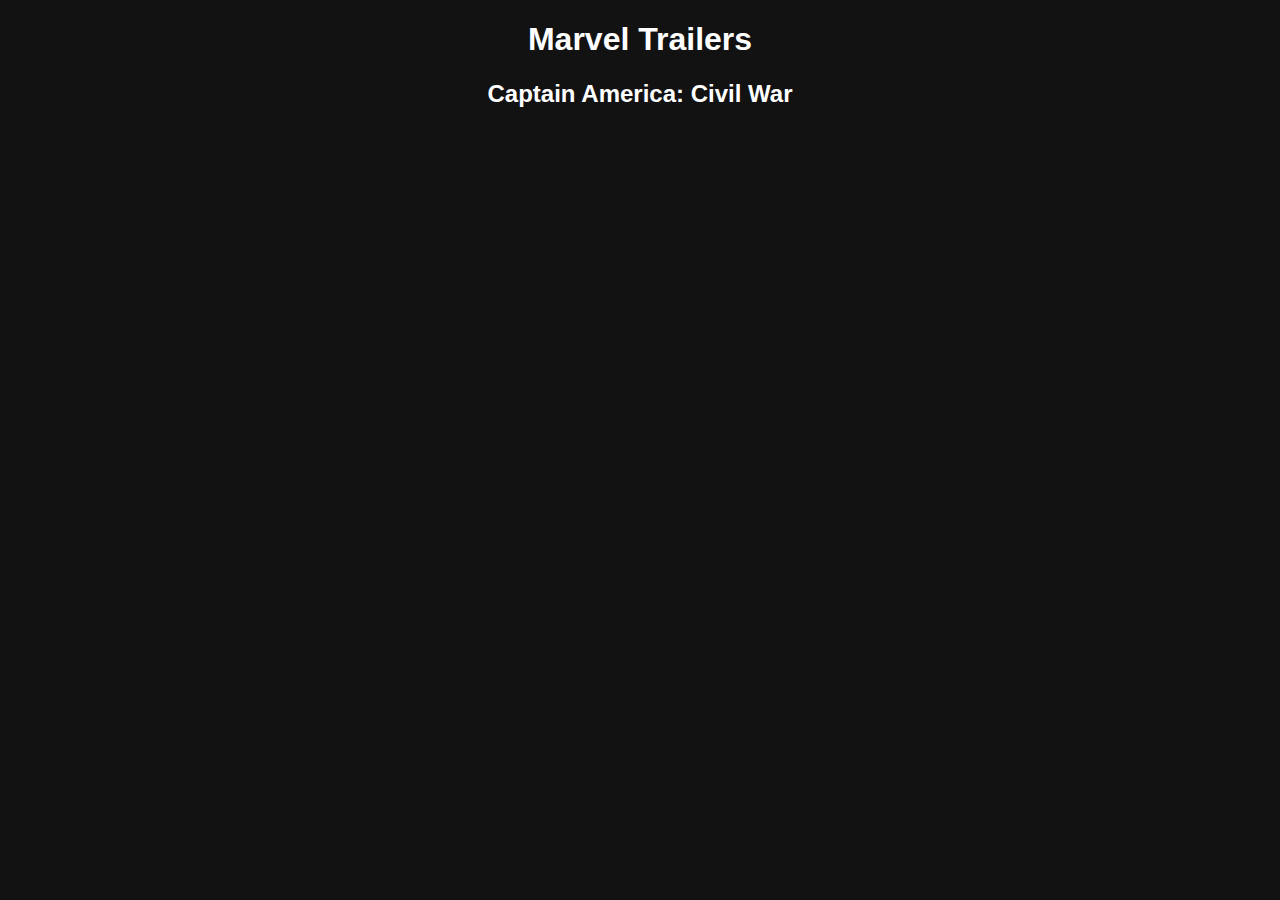
==== index.html @ f5968f3e "Rename MarvelTrailers.html to index.html" ====
<!DOCTYPE html>
<html lang="en">
    <head>
        <meta charset="UTF-8">
        <meta name="viewport" content=""width=device-width, initial-scale="1.0">
        <title>Marvel Trailers</title>
        <link rel="stylesheet" href="style.css">
    </head>
    <body>
        <h1>Marvel Trailers</h1>

        <div class="trailer">
            <h2>Captain America: Civil War</h2>
            <iframe width="560" height="315" src="https://www.youtube.com/embed/43NWzay3W4s?si=MGVA-8cnD3bBcVMN" title="YouTube video player" frameborder="0" allow="accelerometer; autoplay; clipboard-write; encrypted-media; gyroscope; picture-in-picture; web-share" referrerpolicy="strict-origin-when-cross-origin" allowfullscreen></iframe>
        </div>
    </body>
</html>
---- style.css ----
body {
    font-family: 'Arial', sans-serif;
    background-color: #121212;
    color: white;
    text-align: center;
    margin: 0;
    padding: 0;
}
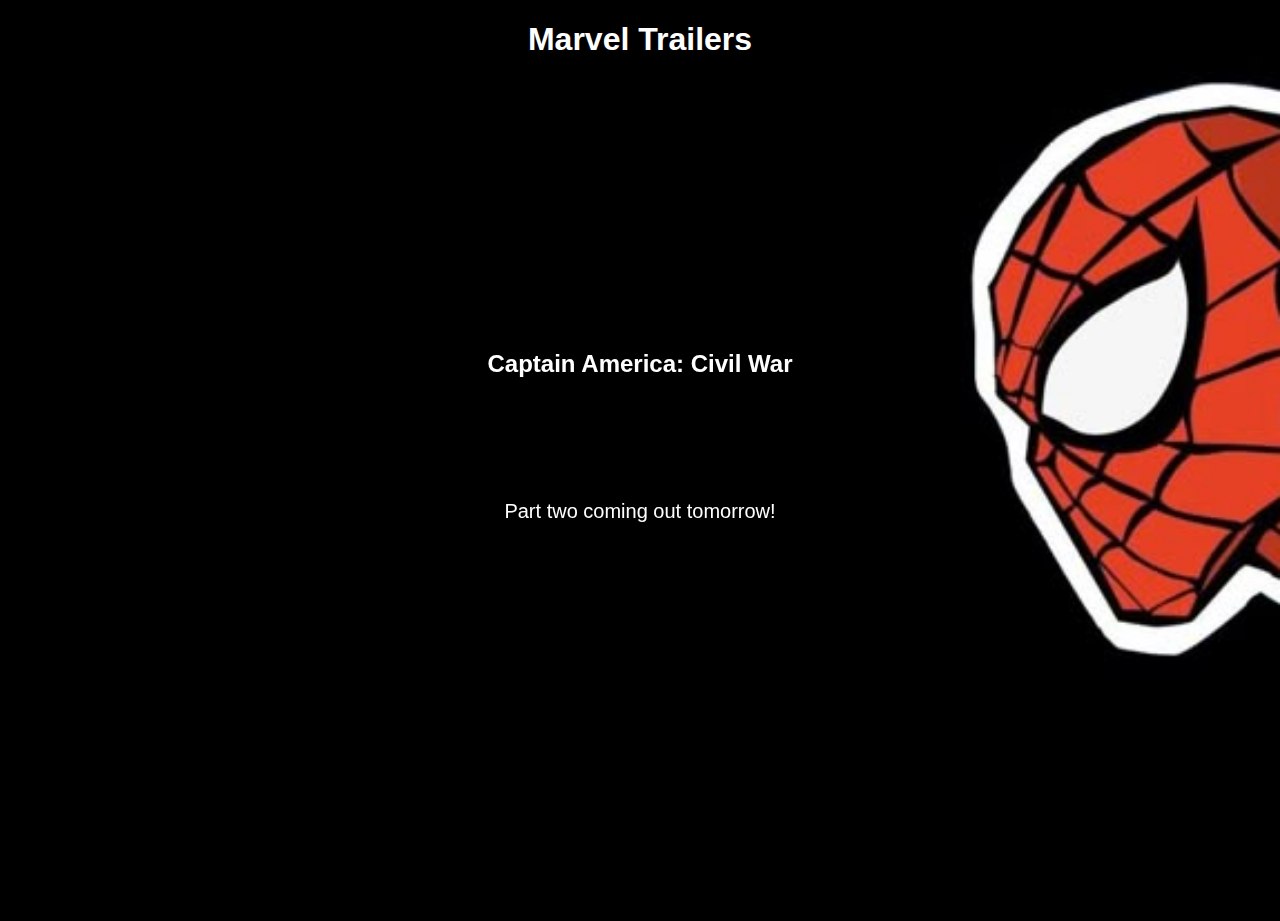
==== commit 988c8c37: "Add files via upload" ====
--- a/index.html
+++ b/index.html
@@ -8,10 +8,14 @@
     </head>
     <body>
         <h1>Marvel Trailers</h1>
-
-        <div class="trailer">
-            <h2>Captain America: Civil War</h2>
+            <div class="heading-container">
+                <h2>Captain America: Civil War</h2>
+            </div>
+            <div class = "video-container">
             <iframe width="560" height="315" src="https://www.youtube.com/embed/43NWzay3W4s?si=MGVA-8cnD3bBcVMN" title="YouTube video player" frameborder="0" allow="accelerometer; autoplay; clipboard-write; encrypted-media; gyroscope; picture-in-picture; web-share" referrerpolicy="strict-origin-when-cross-origin" allowfullscreen></iframe>
-        </div>
+            </div>
+            <div class="text-container">
+                <p>Part two coming out tomorrow!</p>
+            </div>
     </body>
-</html>
+</html>--- a/style.css
+++ b/style.css
@@ -1,8 +1,31 @@
 body {
     font-family: 'Arial', sans-serif;
-    background-color: #121212;
+    background-image: url("background.jpeg");
+    background-size: cover;
+    background-position: center;
+    background-repeat: no-repeat;
+    height: 100vh;
     color: white;
     text-align: center;
     margin: 0;
     padding: 0;
+}
+.video-container{
+    display:flex;
+    justify-content: center;
+    align-items: center;
+    height: 100vh;
+    margin-top: -100px;
+}
+.heading-container{
+    position: absolute;
+    width: 100%;
+    text-align: center;
+    top: 330px;
+}
+.text-container{
+    text-align: center;
+    margin-top: -400px;
+    font-size: 20px;
+    color: white;
 }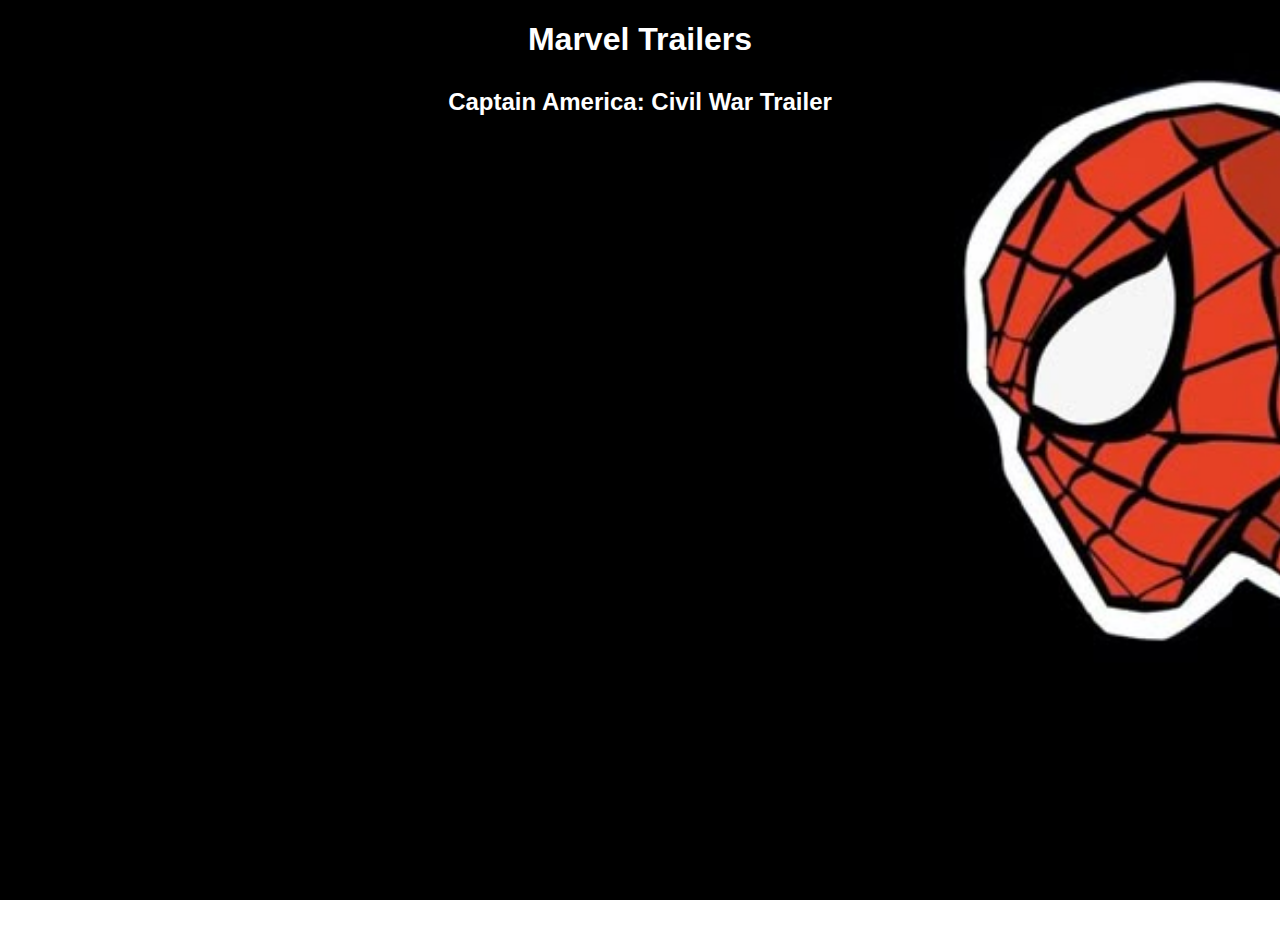
==== commit 8d9de898: "Configured Git identity and fixed remote URL" ====
--- a/index.html
+++ b/index.html
@@ -2,20 +2,19 @@
 <html lang="en">
     <head>
         <meta charset="UTF-8">
-        <meta name="viewport" content=""width=device-width, initial-scale="1.0">
+        <meta name="viewport" content="width=device-width, initial-scale="1.0">
         <title>Marvel Trailers</title>
         <link rel="stylesheet" href="style.css">
     </head>
     <body>
         <h1>Marvel Trailers</h1>
             <div class="heading-container">
-                <h2>Captain America: Civil War</h2>
+                <h2>Captain America: Civil War Trailer</h2>
             </div>
             <div class = "video-container">
             <iframe width="560" height="315" src="https://www.youtube.com/embed/43NWzay3W4s?si=MGVA-8cnD3bBcVMN" title="YouTube video player" frameborder="0" allow="accelerometer; autoplay; clipboard-write; encrypted-media; gyroscope; picture-in-picture; web-share" referrerpolicy="strict-origin-when-cross-origin" allowfullscreen></iframe>
             </div>
-            <div class="text-container">
-                <p>Part two coming out tomorrow!</p>
-            </div>
+            <div class="video-container">
+                <iframe width="560" height="315" src="https://www.youtube.com/embed/dKrVegVI0Us?si=g4BbeADVgFhTCL8U" title="YouTube video player" frameborder="0" allow="accelerometer; autoplay; clipboard-write; encrypted-media; gyroscope; picture-in-picture; web-share" referrerpolicy="strict-origin-when-cross-origin" allowfullscreen></iframe>            </div>
     </body>
 </html>--- a/style.css
+++ b/style.css
@@ -4,28 +4,39 @@
     background-size: cover;
     background-position: center;
     background-repeat: no-repeat;
-    height: 100vh;
+    background-attachment:fixed;
     color: white;
     text-align: center;
-    margin: 0;
-    padding: 0;
+    min-height: 100vh;
 }
 .video-container{
     display:flex;
     justify-content: center;
     align-items: center;
-    height: 100vh;
-    margin-top: -100px;
+    margin: 20px auto;
+    padding: 20px;
+}
+iframe{
+    max-width: 100%;
+    width: 560px;
+    height: 315px;
 }
 .heading-container{
-    position: absolute;
-    width: 100%;
-    text-align: center;
-    top: 330px;
+    margin-top: 30px;
 }
-.text-container{
-    text-align: center;
-    margin-top: -400px;
-    font-size: 20px;
-    color: white;
-}+@media(max-width: 1024px){
+    iframe{
+        width: 480px;
+        height: 270px;
+    }
+}
+@media(max-width: 768px){
+    iframe{
+        width: 100%;
+        height: auto;
+        aspect-ratio: 16/9;
+    }
+    .heading-container{
+        margin-top: 30px;
+    }
+}
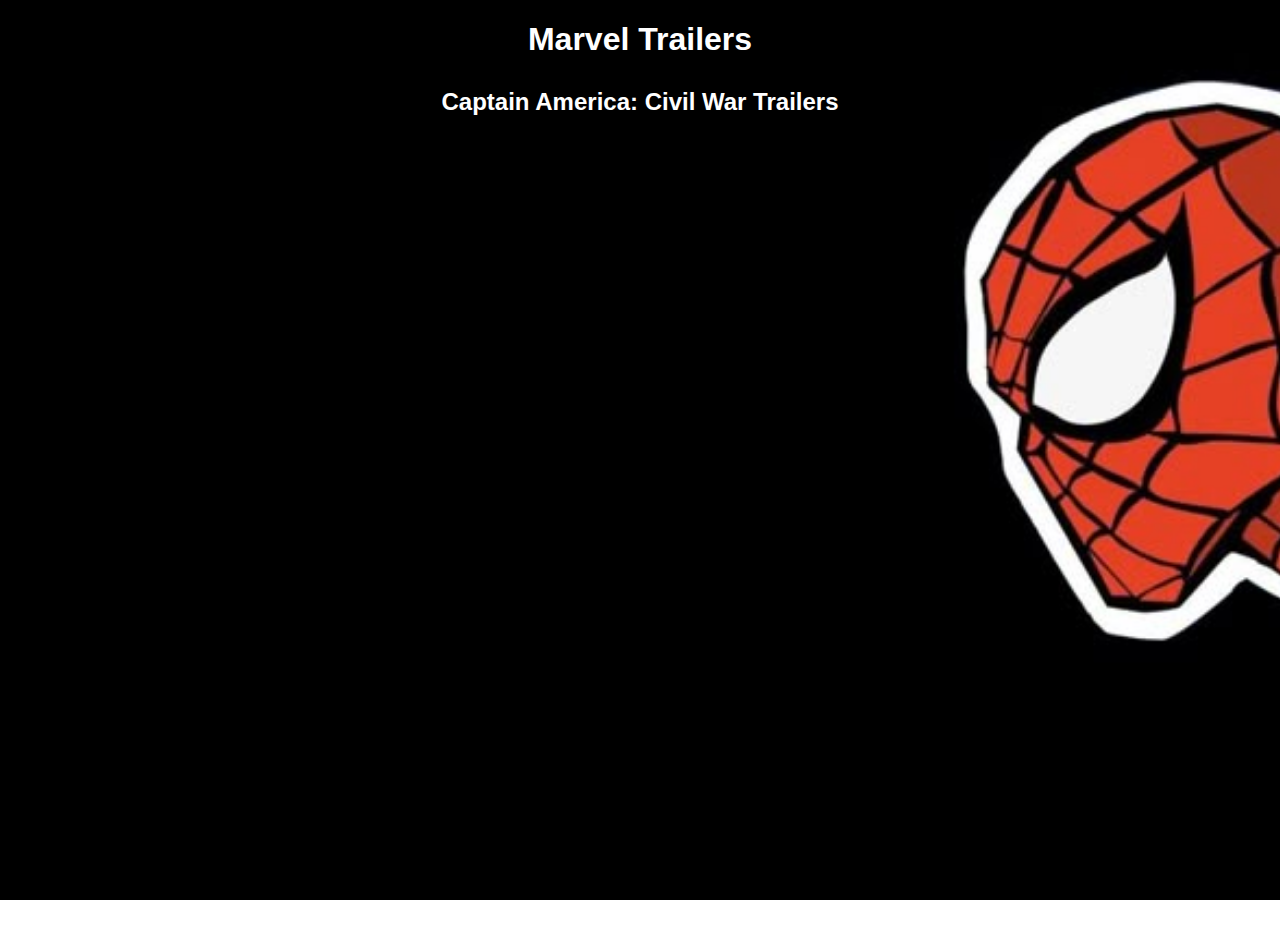
==== commit 3d0cfebe: "Update index.html" ====
--- a/index.html
+++ b/index.html
@@ -9,7 +9,7 @@
     <body>
         <h1>Marvel Trailers</h1>
             <div class="heading-container">
-                <h2>Captain America: Civil War Trailer</h2>
+                <h2>Captain America: Civil War Trailers</h2>
             </div>
             <div class = "video-container">
             <iframe width="560" height="315" src="https://www.youtube.com/embed/43NWzay3W4s?si=MGVA-8cnD3bBcVMN" title="YouTube video player" frameborder="0" allow="accelerometer; autoplay; clipboard-write; encrypted-media; gyroscope; picture-in-picture; web-share" referrerpolicy="strict-origin-when-cross-origin" allowfullscreen></iframe>
@@ -17,4 +17,4 @@
             <div class="video-container">
                 <iframe width="560" height="315" src="https://www.youtube.com/embed/dKrVegVI0Us?si=g4BbeADVgFhTCL8U" title="YouTube video player" frameborder="0" allow="accelerometer; autoplay; clipboard-write; encrypted-media; gyroscope; picture-in-picture; web-share" referrerpolicy="strict-origin-when-cross-origin" allowfullscreen></iframe>            </div>
     </body>
-</html>+</html>
